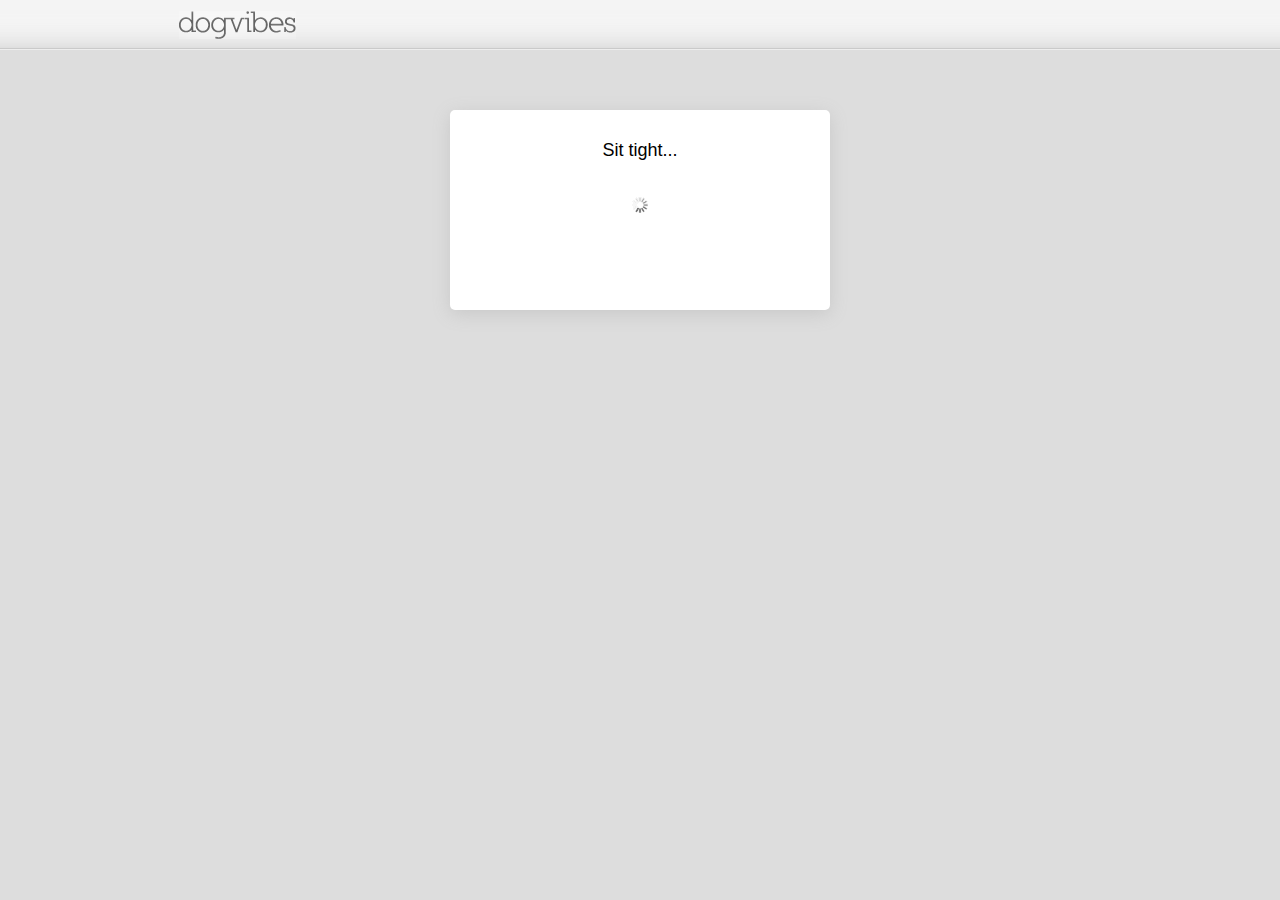
==== clients/dogbark/index.html @ b5cbe346 "dogbark: bits n pieces" ====
<!DOCTYPE html PUBLIC "-//W3C//DTD XHTML 1.0 Strict//EN" "http://www.w3.org/TR/xhtml1/DTD/xhtml1-strict.dtd">
<html xmlns="http://www.w3.org/1999/xhtml">
<head>
<title>Dogvibes</title>
<meta http-equiv="Content-Type" content="text/html; charset=utf-8" />
<link rel="icon" type="image/png" href="img/favicon.png" />
<link rel="stylesheet" type="text/css" media="all" href="res/css/style.css" />
<script type="text/javascript" src='res/js/jquery-1.4.2.min.js'></script>
<script type="text/javascript" src='res/js/jquery.scrollTo.js'></script>
<script type="text/javascript" src='res/js/jquery.jsonp.min.js'></script>
<script type="text/javascript" src='res/js/jquery.growl.js'></script>

<script type="text/javascript" src='res/js/dogvibes-core.js'></script>	
<script type="text/javascript" src='res/js/dogbone-core.js'></script>	
<script type="text/javascript" src='res/js/dogbone-modules.js'></script>

<script type="text/javascript" src="res/js/swfobject.js"></script>
<script type="text/javascript" src="res/js/FABridge.js"></script>
<script type="text/javascript" src="res/js/web_socket.js"></script>
<script type="text/javascript">
    // Set URL of your WebSocketMain.swf here:
    WEB_SOCKET_SWF_LOCATION = "WebSocketMain.swf";
    // Set this to dump debug message from Flash to console.log:
    WEB_SOCKET_DEBUG = true;
</script>
</head>

<body>
<div id="top">
  <div class="inner">
  <h1>Dogvibes</h1>
  </div>
</div>
<div id="popup" class="box"><div class="loading">Sit tight...</div></div>
<div id="toolbar">
  <h2 id="Dogvibes-info"></h2>
  <div id="input-frame"><input type="button" value="switch" id="Button-switch"></div>
</div>
<div id="viewport">
<div id="content">
<div id="leftcol" class="column">
  <h2>What's happening</h2>
  <div class="inner-col">
  <ul id="Activity-list">

  </ul>
  </div>
</div>
<div id="midcol" class="column">
  <ul id="tabs">
    <li class="selected">Queue</li>
    <li>My votes</li>
    <li>History</li>
  </ul>
  <div class="clear"></div>
  <div class="box">
  <div id="Playqueue-info"></div>
  <ul id="tracks">
    
  </ul>
  </div>
</div>
<div id="rightcol" class="column">
  <h2>Search</h2>
  <form id="Search-form" action="">
  <div>
    <input type="text" id="Search-input" class="field"/>
    <input type="submit" class="button" />
  </div>
  </form>
  <div id="pages" class="inner-col">
    <div id="artist">
    </div>
    
    <div id="album">
    </div> 
    <div id="search"> 
      <!-- Template for search content //-->
      <ul id="Search-content">
      </ul> 
      <div id="Search-info"></div>
  </div>
  </div>
</div>
</div>
</div>
</body>

</html>
---- clients/dogbark/res/css/style.css ----
/******************************************************************************
 * Basic styles
 *****************************************************************************/

*:focus {outline: none;}

html {
  background-color: #DDD;
  background-image: url("../img/background2.png");
}

body {
  background-image: url("../img/top-shadow.png");
  background-position: 0 49px; 
  background-repeat: repeat-x; 
  margin: auto;
  padding: 0;
  font-family: helvetica, arial, sans-serif;
  text-shadow: rgba(255,255,255, 0.8) 0 1px 0;  
}

.column {
  display: inline-block;
  float: left;
  padding: 0;
  margin: 0;
}

div.box {
  background-color: #FFF;
  border-radius: 5px;
  margin: 10px 10px 14px 10px;
  -moz-border-radius: 5px;
  -webkit-border-radius: 5px; 
  box-shadow: #C8C8C8 0px 4px 18px;
  -webkit-box-shadow: #C8C8C8 0px 4px 18px;
  -moz-box-shadow: #C8C8C8 0px 4px 18px; 
}

.inner-col {
  padding: 10px;
}

.hidden {
  display: none;
}


.gradient {
	/* Legacy browsers */
	background: #e4e4e4;
	-o-background-size: 100% 100%;
	-moz-background-size: 100% 100%;
	-webkit-background-size: 100% 100%;
	background-size: 100% 100%;
	/* Recent browsers */
	background: -moz-linear-gradient(
		top,
		#f5f5f5,
		#e4e4e4
	);
	background: -webkit-gradient(
		linear,
		left top, left bottom,
		from(#f5f5f5),
		to(#e4e4e4)
	);
}

div.inner {
  width: 950px;
  margin: auto;
}

/* http://sonspring.com/journal/clearing-floats */

.clear {
	clear: both;
	display: block;
	overflow: hidden;
	visibility: hidden;
	width: 0;
	height: 0;
  
}

em {
  font-style: normal;
}

a, a:visited, a:link {
  color: #4A89AD;
  text-decoration: none;
}
a:hover {
  color: firebrick;  
}

ul {
  margin: 0;
  padding: 0;
  list-style-type:none;
}

h1, h2, h3, h4, h5 {
  font-weight: bold;
  font-family: helvetica, arial, sans-serif;
  margin: 0;
}

h2 {
  font-size: 12px;
  text-transform: uppercase;
  text-shadow: rgba(255,255,255, 0.8) 0 1px 0;
  color: #707171;
  height: 20px;  
}

li {
  border-top: 1px solid #eee;
  border-bottom: 1px solid #d9d9d9;
}

li.last {
  border-bottom: 0;
  border-bottom-right-radius: 5px;
  -moz-border-bottom-right-radius: 5px;
  -webkit-border-bottom-right-radius: 5px;  
  
  border-bottom-left-radius: 5px;
  -moz-border-bottom-left-radius: 5px;
  -webkit-border-bottom-left-radius: 5px;  
}

li.first {
  border-top: 0;
  
  border-top-right-radius: 5px;
  -moz-border-top-right-radius: 5px;
  -webkit-border-top-right-radius: 5px;  
  
  border-top-left-radius: 5px;
  -moz-border-top-left-radius: 5px;
  -webkit-border-top-left-radius: 5px;  
}

/*--- Vote button ---*/

li input.voteButton {
  background-color: transparent;
  background-image: url('../img/vote-normal.png');
  background-position: right top;
  background-repeat: no-repeat;
  cursor: pointer;
  height: 22px;
  width: 54px;
  text-indent: -999px; 
  margin: 0;
  padding: 0;
  border: 0;   
}

li input.voteButton:hover {
  background-image: url('../img/vote-hover.png');
}


div.loading {
  background-image: url('../img/loading.gif');
  background-repeat: no-repeat;
  background-position: 50% 50%;
  min-height: 100px;
}

#popup {
  width: 320px;
  height: 140px;
  position: absolute;
  margin-left: -190px;
  left: 50%;
  top: 100px;
  padding: 30px;
  text-align: center;
  vertical-align: middle;
  font-size: 18px;
  background-color: #FFF;
}

#popup .loading {
  padding-bottom: 30px;
}

/******************************************************************************
 * Top
 *****************************************************************************/

#top {
  width: 100%;
  height: 49px;
  background-image: url("../img/top.png");
  background-repeat: repeat-x;
  border-bottom: 1px solid #eee;
}

#top h1 {
  display: inline-block;
  height: 28px;
  width: 117px;
  margin: 11px 0 0 14px;
  font-size: 30px;
  font-weight: normal;
  color: #999;
  text-indent: -999px;
  background-image: url("../img/dogvibes.png");
  background-position: top left;  
}


#toolbar {
  width: 950px;
  margin: 20px auto 10px auto;  
  display: none; 
}

#toolbar h2 {
  display: inline;
  font-size: 60px;
  font-weight: bold;
  font-family: helvetica, arial, sans-serif;
  letter-spacing: -3px;
  color: #fff;
  text-shadow: rgba(0,0,0, 0.2) 1px 1px 0;
  text-transform: none;
  margin-left: 10px;
}

#toolbar #input-frame {
  float: right;
  background-image: url("../img/toggle.png");
  background-position: top right;
  border: 0;
  width: 199px;
  height: 47px;
  margin: 0;
  padding: 0;
  position: relative;
  right: -7px;
  top: 20px;
}

#toolbar #input-frame:hover {
  background-image: url('../img/toggle-hover.png');
}

#toolbar #input-frame input{
  background-color: transparent;
  border: 0;
  width: 199px;
  height: 47px;
  margin: 0;
  padding: 0;
  text-indent: -999px;
  background-image: url('../img/toggle-add.png');
  background-position: 50% 50%;
  cursor: pointer;
}

#toolbar #input-frame input.social {
  background-image: url('../img/toggle-social.png');
  background-position: 50% 50%;  
}

#viewport {
  margin: auto;
  width: 950px;
  padding: 0 10px;
  overflow: hidden;
  display: none;
}

#content {
  width: 1490px;
}

/******************************************************************************
 * Left, notification column
 *****************************************************************************/
 
#leftcol {
  font-size: 14px;
  width: 530px;
}

#leftcol h2 {
  background-image: url('../img/hr.png');
  background-position: left bottom;
  background-repeat: repeat-x;   
  height: 20px;
  margin: 0 10px;
  color: #707171;
  font-size: 12px;
  text-transform: uppercase;
  font-weight: bold;
}

#leftcol img {
  margin: 0 10px 0 0;
  border: 0;
  background-color: #FFF;
  width: 35px;
  height: 35px;
  float: left;
  position: relative;
  top: 0px;
  border: 1px solid #BBB;
  padding: 1px;  
} 

#leftcol ul {
  margin-top: 0px;
}
 
#leftcol ul li {
  color: #999;
  min-height: 50px;
  padding-top: 8px;
  position: relative;
  background-image: none;
}

#leftcol ul li span {
  color: #7e7e7e;
}

#leftcol ul li span.weak {
  font-size: 12px;
  color: #AAA;
  margin: 0 2px;
}

#leftcol ul li span.user {
  color: #4A89AD;
  font-weight: bold;
}

#leftcol ul li span.time {
  font-size: 11px;
  color: #AAA;
  margin: 5px 0 0 0;
  display: block;
}

#leftcol ul li input {
  position: absolute;
  right: 10px;
  bottom: 5px;
  visibility: hidden;
}

#leftcol ul li:hover input {
  visibility: visible;
}

/******************************************************************************
 * Middle, status column
 *****************************************************************************/
 
#midcol {
  width: 430px;
}

#midcol ul#tabs {
  background-image: url('../img/hr.png');
  background-position: left bottom;
  background-repeat: repeat-x;   
  height: 20px;
  padding: 0;
  margin: 0 10px;
}

#midcol ul#tabs li{
  color: #5992B3;
  display: inline-block;
  float: left;
  font-size: 12px;
  font-weight: bold;
  font-family: helvetica, arial, sans-serif;
  text-transform: uppercase;
  margin: 0 25px 0 0;
  padding: 0;
  border: 0;
  background-image: none;
}

#midcol ul#tabs li.selected{
  color: #707171;
  padding: 0;
}

/*--- Track list ---*/
#midcol ul#tracks {
  clear: both;
}

#midcol ul#tracks li {
  margin: 0;
  padding: 10px;
  min-height: 50px;
  position: relative;
  border-top: 1px solid #fff;  
}

#midcol ul#tracks li.noTracks { 
  text-align: center;
}

#midcol ul#tracks li em {
  display: block;
  height: 17px;
  overflow: hidden;
  color: #4a4a4a;
  font-size: 14px;
}

#midcol ul#tracks li.playing {
  min-height: 154px;
  border-top: 0;
}

#midcol ul#tracks li.playing h3 {
  text-indent: -999px;
  position: absolute;
  top: 5px;
  left: -13px;
  height: 34px;
  width: 135px;
  background-image: url("../img/nowplaying.png");
  background-position: top left;  
}

#midcol ul#tracks li.playing em {
  height: auto;
  display: block;
  color: #4a4a4a;
  font-style: normal;
  font-weight: bold;
  font-size: 18px;
}
#midcol ul#tracks li.playing span {
  display: block;
  color: #929191;
  margin: 3px 0;
  font-weight: normal;
  font-size: 14px;
}

#midcol ul#tracks li.playing span.album {
  display: block;
  color: #9291919;
  font-weight: normal;
  font-size: 12px;
}

#midcol ul#tracks li.playing ul.votes {
  position: absolute;
  bottom: 10px;
  left: 160px;
}

#midcol ul#tracks li.playing div#playIndicator {
  float: right;
  display: inline-block;
  width: 12px;
  height: 12px;
}

#midcol ul#tracks li.playing div#playIndicator.playing {
  background-image: url("../img/icon_eq.gif")
}

/*--- Album art ---*/
#midcol ul#tracks li img {
  width: 48px;
  height: 48px;
  float: left;
  margin-right: 10px;
  border: 1px solid #BBB;
  padding: 1px;
}

#midcol ul#tracks li.playing img {
  margin-right: 10px;
  width: 140px;
  height: 140px;
  padding: 5px;
  background-color: #fff;
}

/*---  ---*/

#midcol ul#tracks li input {
  position: absolute;
  right: 10px;
  bottom: 10px;
}

/*--- Votes ---*/
#midcol ul#tracks ul.votes {
  margin-top: 3px;
}

#midcol ul#tracks li.playing ul.votes {
  margin-left: 10px;
}

#midcol ul#tracks ul.votes li {
  margin: 0 3px;
  border: 0;
  padding: 0;
  min-height: 29px;
  height: 29px;
  width: 29px;
  display: inline-block;
  float: left;
  overflow: hidden;
  background-image: none;
}

#midcol ul#tracks ul.votes li.sum {
  border: 0;
  padding: 3px;
  width: auto;
  color: #BBB;
  font-size: 14px;  
}

#midcol ul#tracks ul.votes li img { 
  width: 25px;
  height: 25px;
  padding: 1px;
}


/******************************************************************************
 * Middle, status column
 *****************************************************************************/

#rightcol {
  width: 530px;
  position: relative;
}

#rightcol input#Search-input {
  float: left;
  font-size: 16px;
  color: #555;
  margin: 0 0 0 10px;
  height: 36px;
  width: 415px;
  border: 0;
  padding: 0 10px;
  background-color: transparent;
  background-image: url('../img/searchbox.png');
  background-position: left top;
  background-repeat: no-repeat;   
}

#rightcol input.button {
  margin: 0;
  padding: 0;
  border: 0;
  display: inline-block;
  background-color: transparent;
  background-image: url('../img/searchbox.png');
  background-position: right top;
  background-repeat: no-repeat;
  text-indent: -999px;
  height: 36px;
  width: 75px;
  cursor:pointer;
}

#rightcol ul#Search-content li {
  font-size: 12px;
  min-height: 16px;
  padding: 5px 10px;
  position: relative;
}

#rightcol ul#Search-content li span {
  color: #909191;
  display: inline-block;
  margin: 0 5px 2px 0;
  font-size: 11px;
  cursor: default; 
}

#rightcol ul#Search-content li span.title {
  font-size: 12px;
  font-weight: bold;
}

#rightcol ul#Search-content li input {
  display: inline-block;
  position: absolute;
  right: 0;
  top: 1px;
}

#rightcol ul#Search-content li input.undo,
#rightcol ul#Search-content li input.undo:hover {
  background-image: url('../img/vote-undo.png');
}

#rightcol h2 {
  background-image: url('../img/hr.png');
  background-position: left bottom;
  background-repeat: repeat-x; 
  margin: 0 10px 7px 10px;
}
#rightcol table {
  width: 100%;
  border-collapse: collapse;
}
 
#rightcol table thead th {
  font-weight: normal;
  text-align: left;
}

#rightcol table tbody td {
  font-weight: normal;
  font-size: 11px;
  line-height: 1.5;
  padding: 2px 0;
  cursor: default;
}

#rightcol table tbody td input {
  font-weight: normal;
  font-size: 10px;
  margin: 0;
  visibility: hidden;
}

#rightcol table tbody tr:hover {
  background-color: #DDD;
}

#rightcol table tbody tr:hover input {
  visibility: visible;
}


/******************************************************************************
 * Artist
 *****************************************************************************/

#artist img, #album img {
  width: 100px;
  float: left;
  display: inline;
  margin-right: 10px;
}

#artist h4, #album h4 {
  margin: 10px 0 10px 0;
}
#artist h5, #album h5 {
  margin-left: 120px;
}
#artist table, #album table {
  width: 390px;
  margin-left: 120px;
  min-height: 100px;
}
table tbody td {
  padding-right: 4px;
}

table thead {
  background-color: #AAA;
  color: #FFF;
  font-weight: normal;
  font-size: 11px;
}

.AlbumEntry {
  position: relative;
  display: block;
  clear: both;
  min-height: 130px;
  height: auto;
  margin-left: 10px;
}
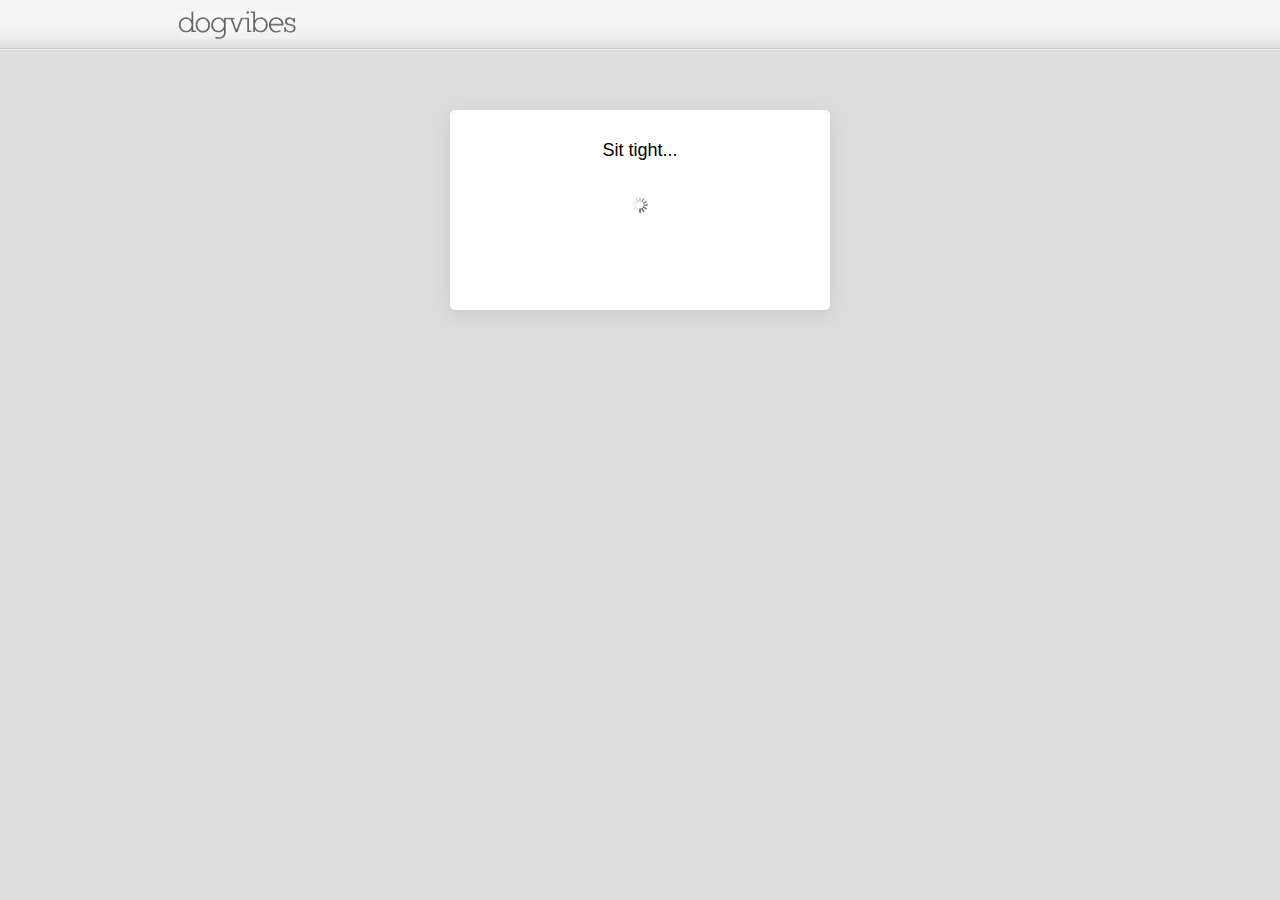
==== commit f90a7482: "dogbark: added vote count" ====
--- a/clients/dogbark/index.html
+++ b/clients/dogbark/index.html
@@ -29,6 +29,7 @@
 <div id="top">
   <div class="inner">
   <h1>Dogvibes</h1>
+  <span id="User-votes"></span>
   </div>
 </div>
 <div id="popup" class="box"><div class="loading">Sit tight...</div></div>
--- a/clients/dogbark/res/css/style.css
+++ b/clients/dogbark/res/css/style.css
@@ -164,6 +164,13 @@
   background-image: url('../img/vote-hover.png');
 }
 
+li input.voteButton.undo {
+  background-image: url('../img/vote-undo.png');
+}
+
+li input.voteButton.undo:hover {
+  background-image: url('../img/vote-undo.png');
+}
 
 div.loading {
   background-image: url('../img/loading.gif');
@@ -215,6 +222,12 @@
   background-position: top left;  
 }
 
+#top #User-votes {
+  margin-top: 20px;
+  color: #909191;
+  font-size: 12px;
+  float: right;
+}
 
 #toolbar {
   width: 950px;
@@ -287,7 +300,7 @@
  *****************************************************************************/
  
 #leftcol {
-  font-size: 14px;
+  font-size: 12px;
   width: 530px;
 }
 
@@ -307,8 +320,8 @@
   margin: 0 10px 0 0;
   border: 0;
   background-color: #FFF;
-  width: 35px;
-  height: 35px;
+  width: 30px;
+  height: 30px;
   float: left;
   position: relative;
   top: 0px;
@@ -322,8 +335,8 @@
  
 #leftcol ul li {
   color: #999;
-  min-height: 50px;
-  padding-top: 8px;
+  min-height: 40px;
+  padding-top: 4px;
   position: relative;
   background-image: none;
 }
@@ -339,6 +352,7 @@
 }
 
 #leftcol ul li span.user {
+  font-size: 14px;
   color: #4A89AD;
   font-weight: bold;
 }
@@ -346,7 +360,7 @@
 #leftcol ul li span.time {
   font-size: 11px;
   color: #AAA;
-  margin: 5px 0 0 0;
+  margin: 3px 0 0 0;
   display: block;
 }
 
@@ -354,11 +368,6 @@
   position: absolute;
   right: 10px;
   bottom: 5px;
-  visibility: hidden;
-}
-
-#leftcol ul li:hover input {
-  visibility: visible;
 }
 
 /******************************************************************************
@@ -452,6 +461,7 @@
   margin: 3px 0;
   font-weight: normal;
   font-size: 14px;
+  cursor: pointer;  
 }
 
 #midcol ul#tracks li.playing span.album {
@@ -459,6 +469,7 @@
   color: #9291919;
   font-weight: normal;
   font-size: 12px;
+  cursor: pointer;  
 }
 
 #midcol ul#tracks li.playing ul.votes {
@@ -468,7 +479,9 @@
 }
 
 #midcol ul#tracks li.playing div#playIndicator {
-  float: right;
+  position: absolute;
+  bottom: 10px;
+  right: 10px;
   display: inline-block;
   width: 12px;
   height: 12px;
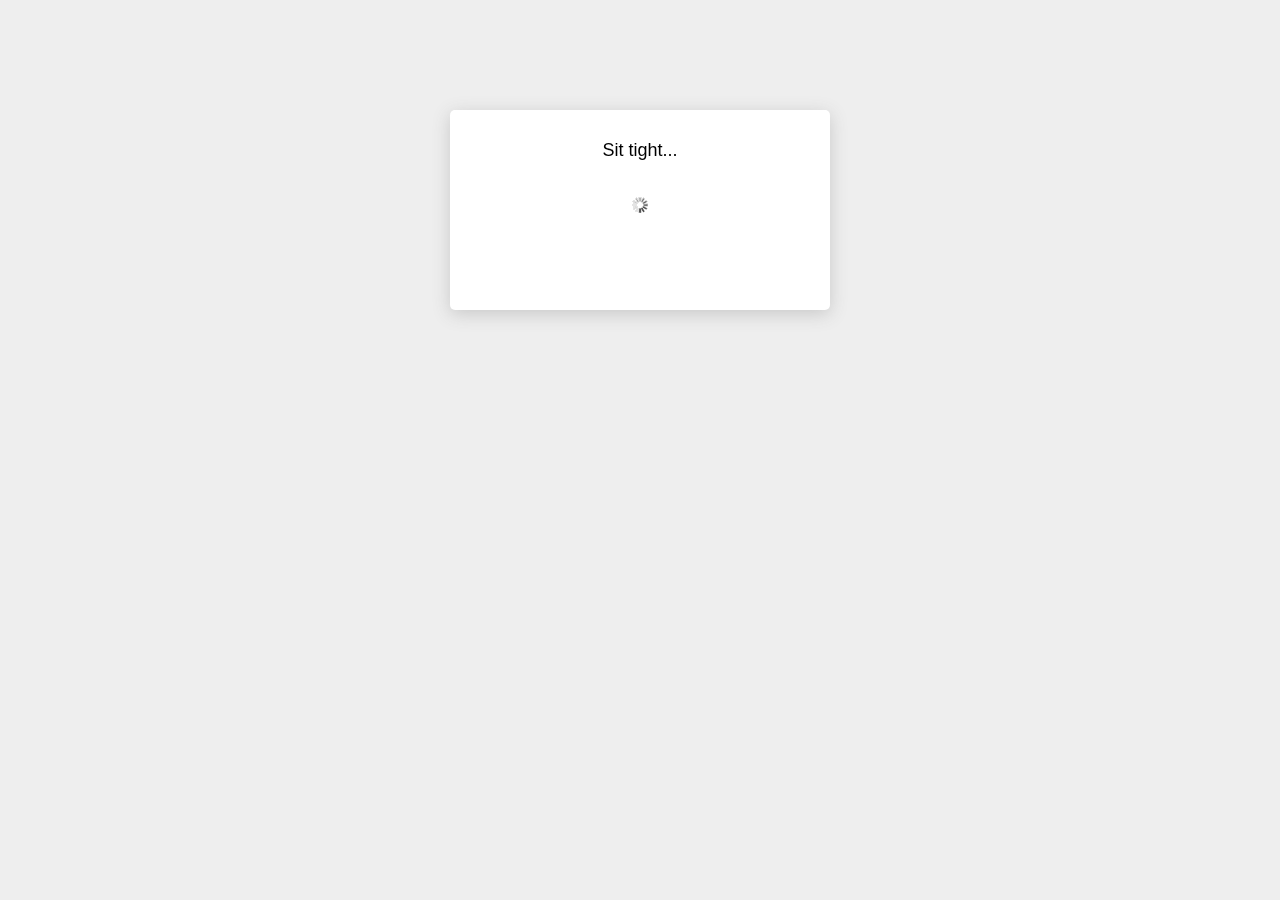
==== commit 9c499308: "dogbark: improvin..." ====
--- a/clients/dogbark/index.html
+++ b/clients/dogbark/index.html
@@ -26,13 +26,21 @@
 </head>
 
 <body>
+<!-- Top //-->
 <div id="top">
   <div class="inner">
   <h1>Dogvibes</h1>
-  <span id="User-votes"></span>
+  <div id="User-votes"></div>
   </div>
 </div>
-<div id="popup" class="box"><div class="loading">Sit tight...</div></div>
+
+<!-- Popup and shade //-->
+<div id="shade"></div>
+<div id="popup" class="box">
+  <div class="loading">Sit tight...</div>
+</div>
+
+<!-- Main content //-->
 <div id="toolbar">
   <h2 id="Dogvibes-info"></h2>
   <div id="input-frame"><input type="button" value="switch" id="Button-switch"></div>
--- a/clients/dogbark/res/css/style.css
+++ b/clients/dogbark/res/css/style.css
@@ -172,6 +172,12 @@
   background-image: url('../img/vote-undo.png');
 }
 
+li input.voteButton.voting,
+li input.voteButton.voting:hover {
+  background-image: url('../img/loading.gif');
+  background-position: 50% 50%;  
+}
+
 div.loading {
   background-image: url('../img/loading.gif');
   background-repeat: no-repeat;
@@ -191,10 +197,22 @@
   vertical-align: middle;
   font-size: 18px;
   background-color: #FFF;
+  z-index: 200;
 }
 
 #popup .loading {
   padding-bottom: 30px;
+}
+
+#shade {
+  position: fixed;
+  top: 0;
+  left: 0;
+  right: 0;
+  bottom: 0;
+  z-index: 100;
+  background-color: #eee;
+  background-image: url("../img/background2.png");
 }
 
 /******************************************************************************
@@ -229,6 +247,11 @@
   float: right;
 }
 
+#top #User-votes .user {
+  color: #4A89AD;
+  font-weight: bold;
+}
+
 #toolbar {
   width: 950px;
   margin: 20px auto 10px auto;  
@@ -243,7 +266,7 @@
   letter-spacing: -3px;
   color: #fff;
   text-shadow: rgba(0,0,0, 0.2) 1px 1px 0;
-  text-transform: none;
+  text-transform: lowercase;
   margin-left: 10px;
 }
 
@@ -421,6 +444,8 @@
 
 #midcol ul#tracks li.noTracks { 
   text-align: center;
+  padding: 40px 0;
+  color: #909191;
 }
 
 #midcol ul#tracks li em {
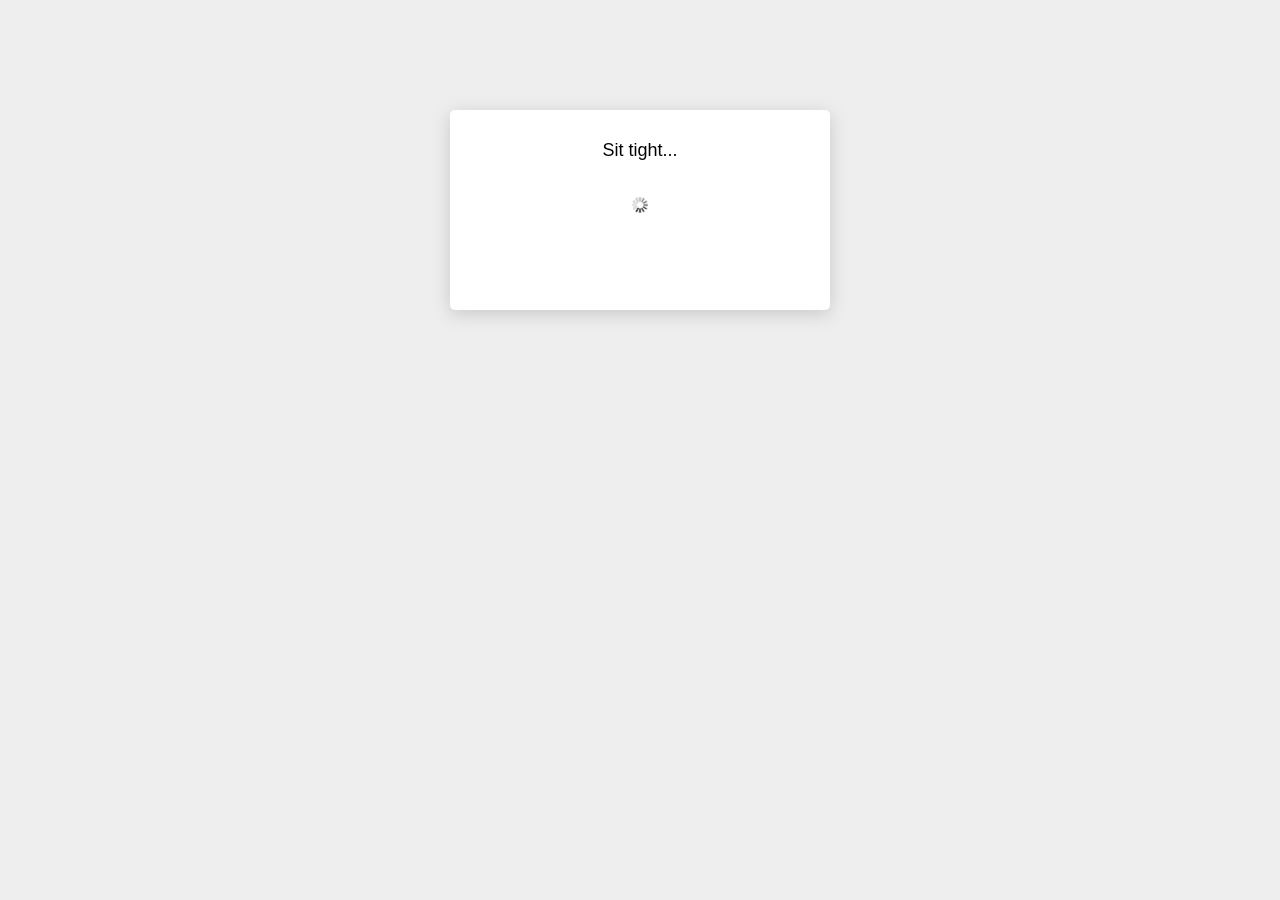
==== commit 874553be: "dogbark: minor clearnup, validate html" ====
--- a/clients/dogbark/index.html
+++ b/clients/dogbark/index.html
@@ -43,7 +43,9 @@
 <!-- Main content //-->
 <div id="toolbar">
   <h2 id="Dogvibes-info"></h2>
-  <div id="input-frame"><input type="button" value="switch" id="Button-switch"></div>
+  <div id="input-frame">
+    <input type="button" value="switch" id="Button-switch"/>
+  </div>
 </div>
 <div id="viewport">
 <div id="content">
@@ -51,7 +53,7 @@
   <h2>What's happening</h2>
   <div class="inner-col">
   <ul id="Activity-list">
-
+    <li class="first last">&nbsp;</li>
   </ul>
   </div>
 </div>
@@ -65,7 +67,7 @@
   <div class="box">
   <div id="Playqueue-info"></div>
   <ul id="tracks">
-    
+    <li class="first last">&nbsp;</li>
   </ul>
   </div>
 </div>
@@ -86,6 +88,7 @@
     <div id="search"> 
       <!-- Template for search content //-->
       <ul id="Search-content">
+        <li class="first last">&nbsp;</li>
       </ul> 
       <div id="Search-info"></div>
   </div>
--- a/clients/dogbark/res/css/style.css
+++ b/clients/dogbark/res/css/style.css
@@ -255,7 +255,6 @@
 #toolbar {
   width: 950px;
   margin: 20px auto 10px auto;  
-  display: none; 
 }
 
 #toolbar h2 {
@@ -311,7 +310,6 @@
   width: 950px;
   padding: 0 10px;
   overflow: hidden;
-  display: none;
 }
 
 #content {
@@ -491,7 +489,6 @@
 
 #midcol ul#tracks li.playing span.album {
   display: block;
-  color: #9291919;
   font-weight: normal;
   font-size: 12px;
   cursor: pointer;  
@@ -623,6 +620,7 @@
   min-height: 16px;
   padding: 5px 10px;
   position: relative;
+  width: 490px;
 }
 
 #rightcol ul#Search-content li span {
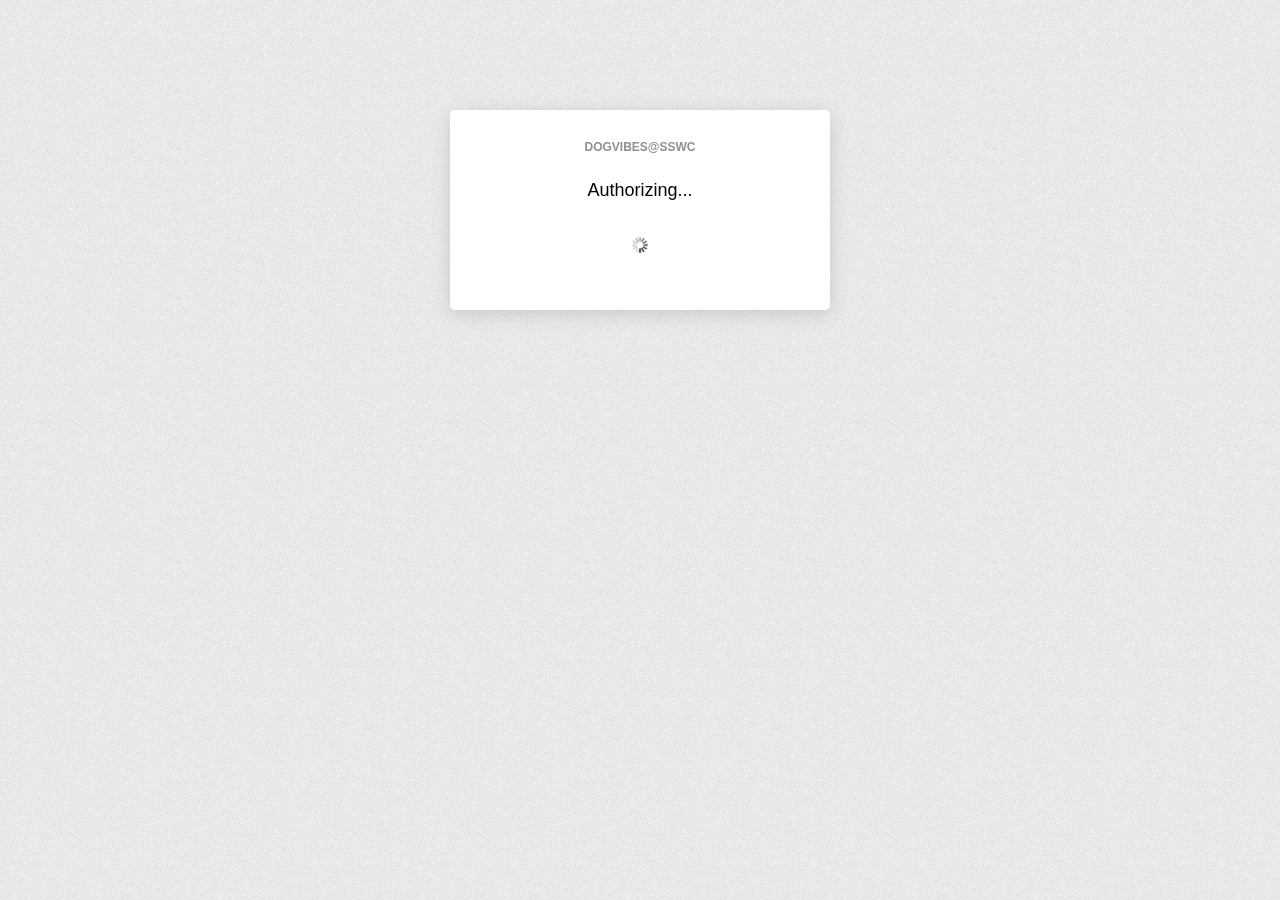
==== commit 7d95bd22: "dogbark: adding dog name in title and popup" ====
--- a/clients/dogbark/index.html
+++ b/clients/dogbark/index.html
@@ -23,6 +23,7 @@
     // Set this to dump debug message from Flash to console.log:
     WEB_SOCKET_DEBUG = true;
 </script>
+<!-- [PARAMS] --> 
 </head>
 
 <body>
@@ -37,7 +38,8 @@
 <!-- Popup and shade //-->
 <div id="shade"></div>
 <div id="popup" class="box">
-  <div class="loading">Sit tight...</div>
+  <h2 id="popup-title"></h2>
+  <div id="popup-content" class="loading"></div>
 </div>
 
 <!-- Main content //-->
--- a/clients/dogbark/res/css/style.css
+++ b/clients/dogbark/res/css/style.css
@@ -200,6 +200,11 @@
   z-index: 200;
 }
 
+#popup h2 {
+  margin-bottom: 20px;
+  color: #909191;
+}
+
 #popup .loading {
   padding-bottom: 30px;
 }
@@ -446,12 +451,25 @@
   color: #909191;
 }
 
-#midcol ul#tracks li em {
+
+#midcol ul#tracks li div.trackText {
+  height: 17px;
   display: block;
+  overflow: hidden;
+}
+
+#midcol ul#tracks li span {
+  display: inline-block;
   height: 17px;
   overflow: hidden;
   color: #4a4a4a;
-  font-size: 14px;
+  font-size: 12px;
+}
+
+#midcol ul#tracks li span.weak {
+  color: #909191;
+  font-size: 10px;
+  margin: 0 2px;
 }
 
 #midcol ul#tracks li.playing {
@@ -484,7 +502,8 @@
   margin: 3px 0;
   font-weight: normal;
   font-size: 14px;
-  cursor: pointer;  
+  cursor: pointer;
+  height: auto;  
 }
 
 #midcol ul#tracks li.playing span.album {
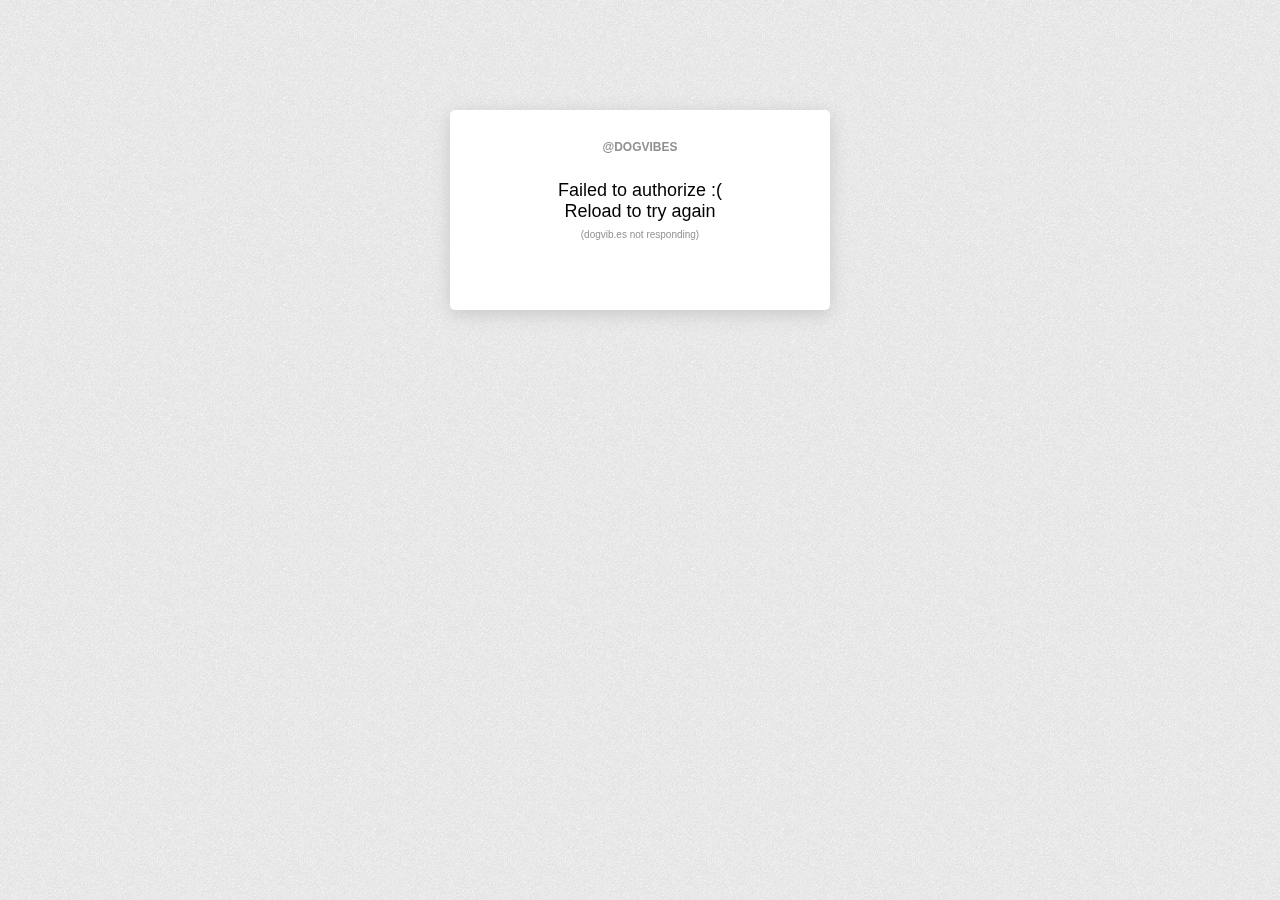
==== commit 41621586: "dogbark: pagination of search results" ====
--- a/clients/dogbark/index.html
+++ b/clients/dogbark/index.html
@@ -2,6 +2,7 @@
 <html xmlns="http://www.w3.org/1999/xhtml">
 <head>
 <title>Dogvibes</title>
+<!-- [BASE] //-->
 <meta http-equiv="Content-Type" content="text/html; charset=utf-8" />
 <link rel="icon" type="image/png" href="img/favicon.png" />
 <link rel="stylesheet" type="text/css" media="all" href="res/css/style.css" />
@@ -23,7 +24,7 @@
     // Set this to dump debug message from Flash to console.log:
     WEB_SOCKET_DEBUG = true;
 </script>
-<!-- [PARAMS] --> 
+<!-- [PARAMS] //--> 
 </head>
 
 <body>
@@ -92,6 +93,11 @@
       <ul id="Search-content">
         <li class="first last">&nbsp;</li>
       </ul> 
+      <ul id="Search-pagination">
+        <li id="Search-prev">&lt;</li>
+        <li id="Search-num"><b>0</b> of <span>x</span></li>
+        <li id="Search-next">&gt;</li>
+      </ul>
       <div id="Search-info"></div>
   </div>
   </div>
@@ -100,4 +106,4 @@
 </div>
 </body>
 
-</html>+</html>
--- a/clients/dogbark/res/css/style.css
+++ b/clients/dogbark/res/css/style.css
@@ -45,6 +45,11 @@
   display: none;
 }
 
+span.weak {
+  color: #909191;
+  font-size: 10px;
+  margin: 0 2px;
+}
 
 .gradient {
 	/* Legacy browsers */
@@ -236,7 +241,7 @@
   display: inline-block;
   height: 28px;
   width: 117px;
-  margin: 11px 0 0 14px;
+  margin: 12px 0 0 12px;
   font-size: 30px;
   font-weight: normal;
   color: #999;
@@ -246,7 +251,8 @@
 }
 
 #top #User-votes {
-  margin-top: 20px;
+  text-align: right;
+  margin-top: 14px;
   color: #909191;
   font-size: 12px;
   float: right;
@@ -257,9 +263,13 @@
   font-weight: bold;
 }
 
+#top #User-votes a {
+  font-size: 11px;
+}
+
 #toolbar {
   width: 950px;
-  margin: 20px auto 10px auto;  
+  margin: 20px auto 16px auto;  
 }
 
 #toolbar h2 {
@@ -271,7 +281,7 @@
   color: #fff;
   text-shadow: rgba(0,0,0, 0.2) 1px 1px 0;
   text-transform: lowercase;
-  margin-left: 10px;
+  margin-left: 7px;
 }
 
 #toolbar #input-frame {
@@ -585,7 +595,7 @@
   padding: 3px;
   width: auto;
   color: #BBB;
-  font-size: 14px;  
+  font-size: 12px;
 }
 
 #midcol ul#tracks ul.votes li img { 
@@ -667,6 +677,38 @@
   background-image: url('../img/vote-undo.png');
 }
 
+#rightcol ul#Search-pagination  {
+  float: right;
+  margin: 10px;
+  color: #aaa;
+}
+
+#rightcol ul#Search-pagination b {
+  font-weight: normal;
+}
+
+#rightcol ul#Search-pagination li {
+  display: inline-block;
+  border: 0;
+  padding: 3px 7px;
+  cursor: pointer;
+  text-shadow: none;
+}
+
+#rightcol ul#Search-pagination li#Search-prev,
+#rightcol ul#Search-pagination li#Search-next {
+  background-color: #aaa;
+  color: #FFF;
+  font-weight: bold;
+}
+
+#rightcol ul#Search-pagination li#Search-next.pagination-disabled,
+#rightcol ul#Search-pagination li#Search-prev.pagination-disabled {
+  background-color: #CCC;
+  color: #DDD;
+  cursor: default;
+}
+
 #rightcol h2 {
   background-image: url('../img/hr.png');
   background-position: left bottom;
@@ -711,6 +753,10 @@
  * Artist
  *****************************************************************************/
 
+#artist, #album {
+  color: #909191;
+}
+
 #artist img, #album img {
   width: 100px;
   float: left;
@@ -738,6 +784,10 @@
   color: #FFF;
   font-weight: normal;
   font-size: 11px;
+}
+
+table td.time {
+  text-align: right;
 }
 
 .AlbumEntry {
@@ -748,3 +798,11 @@
   height: auto;
   margin-left: 10px;
 }
+
+#artist table, #album table {
+  width: 379px;
+}
+
+.AlbumEntry {
+  margin-bottom: 20px;
+}